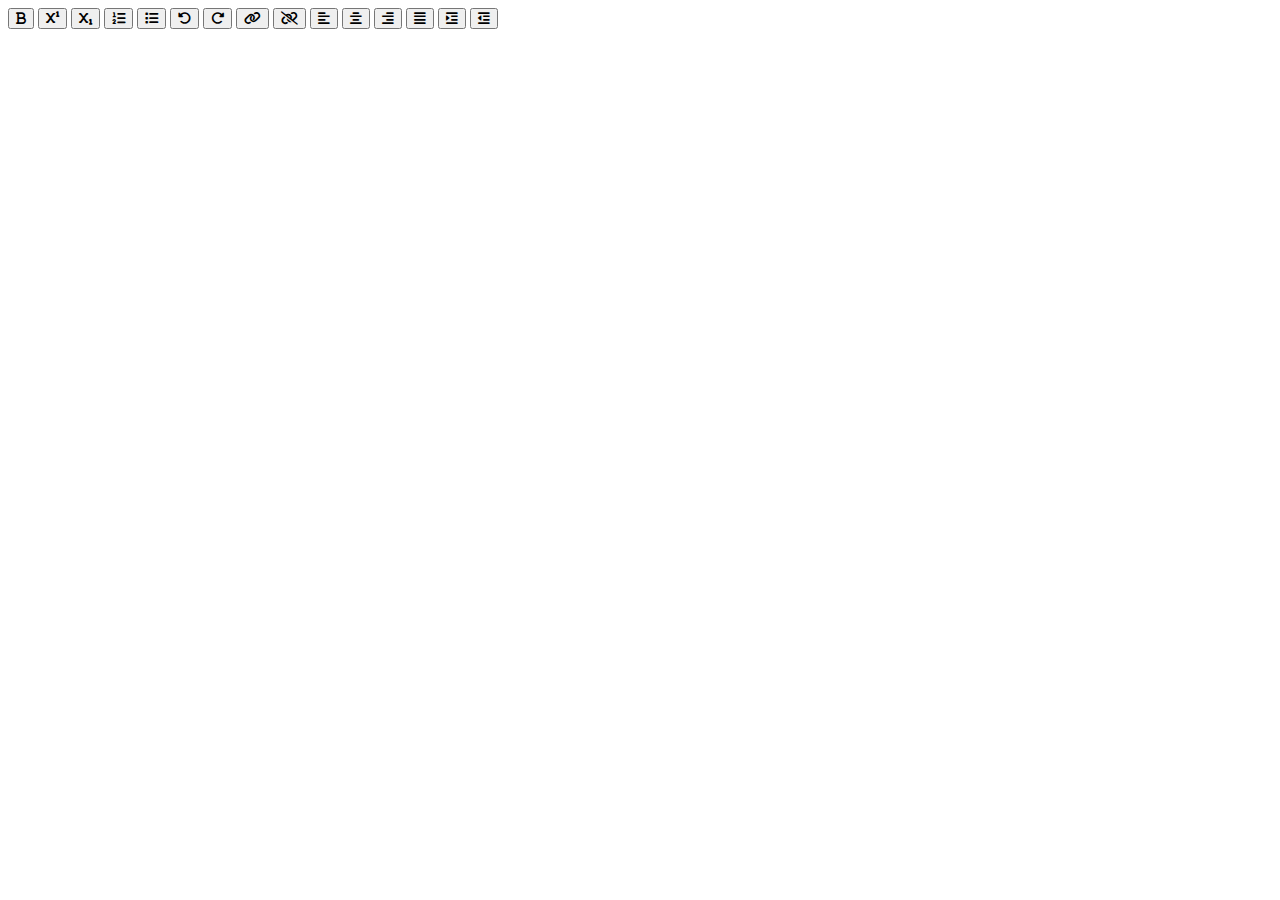
==== Text Editor/index.html @ 754c7634 "index add" ====
<!DOCTYPE html>
<html lang="en">
<head>
    <meta charset="UTF-8">
    <meta name="viewport" content="width=device-width, initial-scale=1.0">
    <link rel="stylesheet" href="https://cdnjs.cloudflare.com/ajax/libs/font-awesome/6.5.2/css/all.min.css">
    <link rel="stylesheet" href="style.css">
    <title>Text Editor</title>
</head>

<body>
    <div class="container">
        <div class="options">
            <button id="bold" class="option-button format"><!--Negrito btn-->
                <i class="fa-solid fa-bold"></i>
            </button>
            <button id="superscript" class="option-button script"><!--Sobrescito btn-->
                <i class="fa-solid fa-superscript"></i>
            </button>
            <button id="subscript" class="option-button script"><!--Subscrito btn-->
                <i class="fa-solid fa-subscript"></i>
            </button>
            <button id="insertOrderedList" class="option-button"><!--Lista numerica btn-->
                <div class="fa-solid fa-list-ol"></div>
            </button>
            <button id="insertUnorderedList" class="option-button"><!--Lista com marcadores btn-->
                <i class="fa-solid fa-list"></i>
            </button>
            <button id="undo" class="option-button"><!--Desfazer btn-->
                <i class="fa-solid fa-rotate-left"></i>
            </button>
            <button id="redo" class="option-button"><!--Refazer btn-->
                <i class="fa-solid fa-rotate-right"></i>
            </button>
            <button id="createLink" class="adv-option-button"><!--Inserir link btn-->
                <i class="fa fa-link"></i>
            </button>
            <button id="unlink" class="option-button"><!--Remover link btn-->
                <i class="fa fa-unlink"></i>
            </button>
            <button id="justifyLeft" class="option-button align"><!--Alinhar esquerda btn-->
                <i class="fa-solid fa-align-left"></i>
            </button>
            <button id="justifyCenter" class="option-button align"><!--Alinha centro btn-->
                <i class="fa-solid fa-align-center"></i>
            </button>
            <button id="justifyRight" class="option-button align"><!--Alinhar direita btn-->
                <i class="fa-solid fa-align-right"></i>
            </button>
            <button id="justifyFull" class="option-button align"><!--Justificar btn-->
                <i class="fa-solid fa-align-justify"></i>
            </button>
            <button id="indent" class="option-button spacing"><!--Aumentar recuo-->
                <i class="fa-solid fa-indent"></i>
            </button>
            <button id="outdent" class="option-button spacing"><!--Diminuir recuo-->
                <i class="fa-solid fa-outdent"></i>
            </button>
        </div>
    </div>    
</body>

</html>
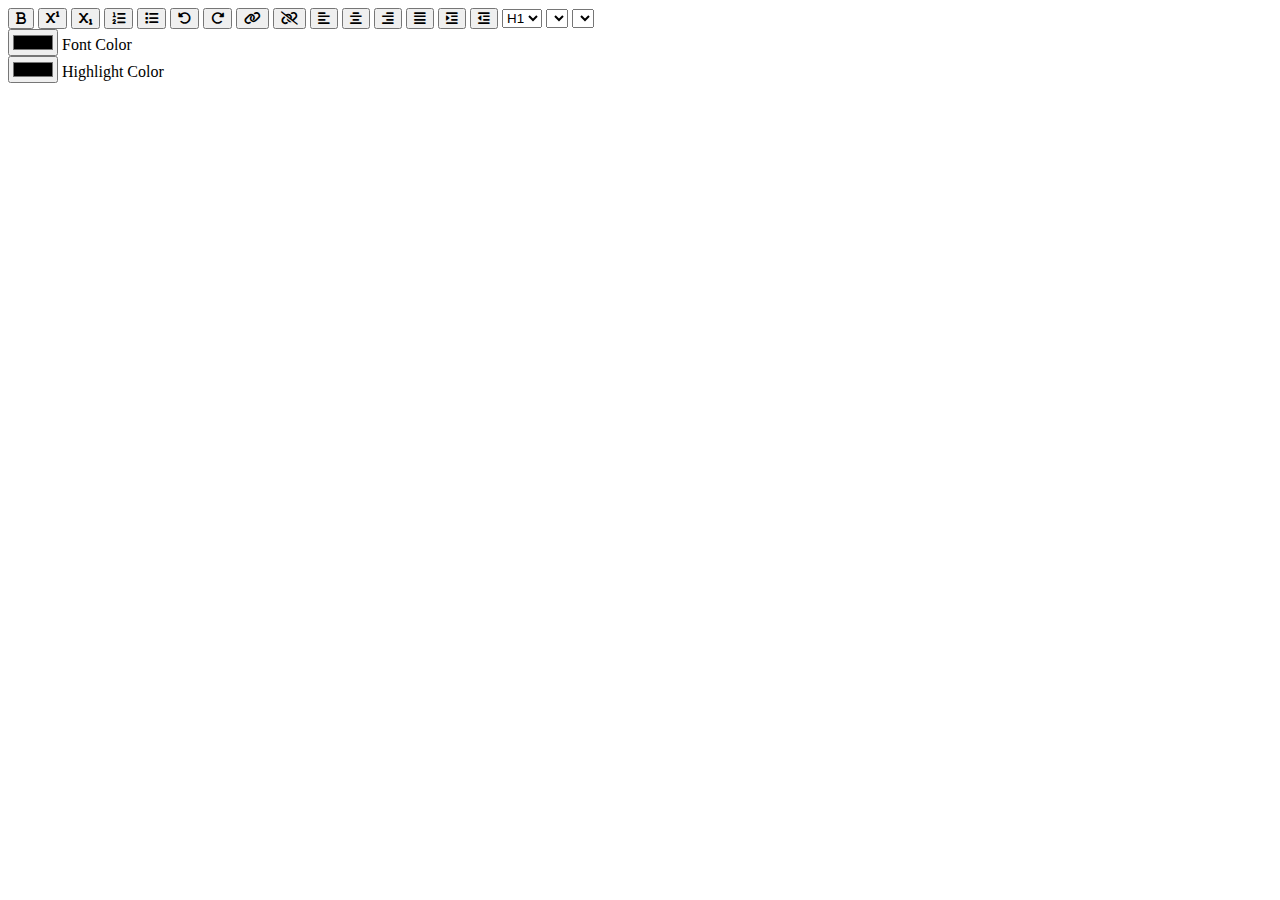
==== commit 411663fa: "font setings add" ====
--- a/Text Editor/index.html
+++ b/Text Editor/index.html
@@ -56,8 +56,35 @@
             <button id="outdent" class="option-button spacing"><!--Diminuir recuo-->
                 <i class="fa-solid fa-outdent"></i>
             </button>
+
+            <select id="formatBlock" class="adv-options-button">
+                <option value="H1">H1</option>
+                <option value="H2">H2</option>
+                <option value="H3">H3</option>
+                <option value="H4">H4</option>
+                <option value="H5">H5</option>
+                <option value="H6">H6</option>
+            </select>
+            <select id="fontName" class="adv-option-button"></select>
+            <select id="fontSize" class="adv-option-button"></select>
+
+            <div class="input-wrapper">
+                <input type="color" id="foreColor" class="adv-option-button">
+                <label for="foreColor">Font Color</label>
+            </div>
+            <div class="input-wrapper">
+                <input type="color" id="backColor" class="adv-option-button">
+                <label for="backColor">Highlight Color</label>
+            </div>
+
         </div>
-    </div>    
+
+        <div id="text-input" contenteditable="true"></div>
+        
+    </div>
+
+    <script src="script.js"></script>
+
 </body>
 
 </html>